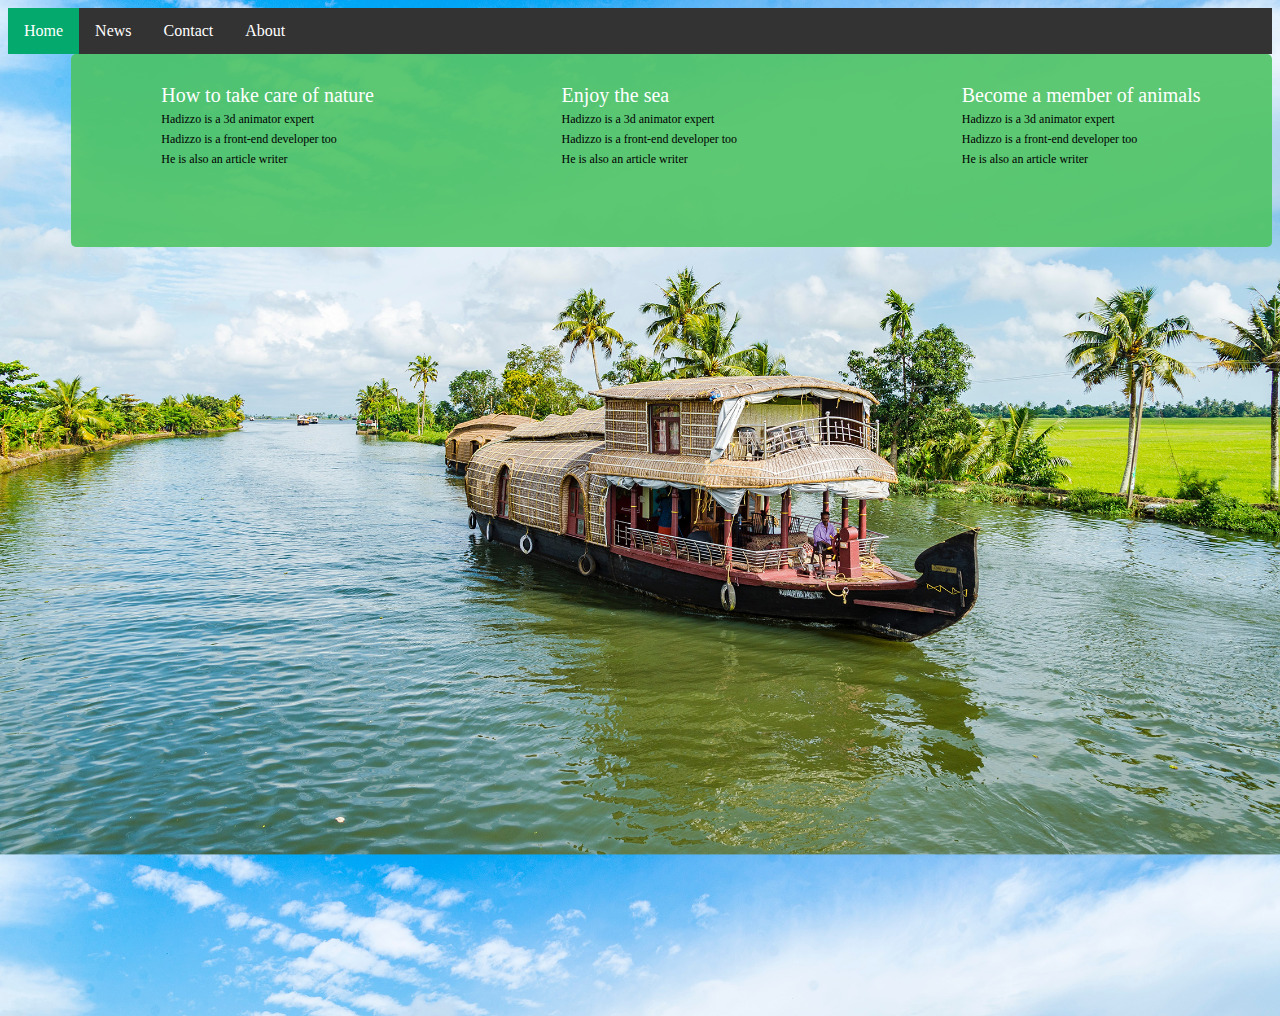
==== index.html @ eab6b990 "base page" ====
<!DOCTYPE html>
<head>
  <link rel="stylesheet" href="./style.css" />
  <title>hadizzo portfolio</title>
</head>
<body>
  <ul>
    <li><a class="active" href="#home">Home</a></li>
    <li><a href="#news">News</a></li>
    <li><a href="#contact">Contact</a></li>
    <li><a href="#about">About</a></li>
  </ul>

  <!-- <form class="example" action="/action_page.php">
    <input type="text" placeholder="Search.." name="search" />
    <button type="submit"><i class="fa fa-search"></i></button>
  </form> -->
  <div class="footercontainer">
    <div class="container">
      <div class="headtext">How to take care of nature</div>
      <div class="headtext2">Hadizzo is a 3d animator expert</div>
      <div class="headtext2">Hadizzo is a front-end developer too</div>
      <div class="headtext2">He is also an article writer</div>
    </div>
    <div class="container">
      <div class="headtext">Enjoy the sea</div>
      <div class="headtext2">Hadizzo is a 3d animator expert</div>
      <div class="headtext2">Hadizzo is a front-end developer too</div>
      <div class="headtext2">He is also an article writer</div>
    </div>
    <div class="container">
      <div class="headtext">Become a member of animals</div>
      <div class="headtext2">Hadizzo is a 3d animator expert</div>
      <div class="headtext2">Hadizzo is a front-end developer too</div>
      <div class="headtext2">He is also an article writer</div>
    </div>
  </div>
</body>
---- style.css ----
body {
  background-image: url("./images/abhishek-prasad-ii0oWs5abCo-unsplash.jpg");
  background-size: 100%;
  height: 1000px;
}

.headtext {
  color: rgb(255, 255, 255);
  font-size: 20px;
  margin-top: 10px;
  font-family: tahoma;
}

.headtext2 {
  font-size: 12px;
  margin-top: 5px;

  font-family: tahoma;

  text-align: justify;
}

ul {
  list-style-type: none;
  margin: 0;
  padding: 0;
  overflow: hidden;
  background-color: #333;
}

li {
  float: left;
}

li a {
  display: block;
  color: white;
  text-align: center;
  padding: 14px 16px;
  text-decoration: none;
}

li a:hover:not(.active) {
  background-color: #111;
}

.active {
  background-color: #04aa6d;
}

.footercontainer {
  border-radius: 5px;
  display: flex;
  margin-left: 5%;
  animation: greenchange;
  animation-duration: 5s;
  background-color: rgba(78, 195, 100, 0.9);
}

@keyframes greenchange {
  from {
    background-color: rgb(0, 100, 0, 0);
  }
  to {
    background-color: rgba(78, 195, 100, 0.9);
  }
}
.container {
  margin-top: 20px;
  margin-left: 5%;
  margin-right: 1%;
  width: 30%;
  margin-bottom: 20px;

  border-radius: 20px;
  padding-bottom: 60px;
  padding-left: 30px;
}
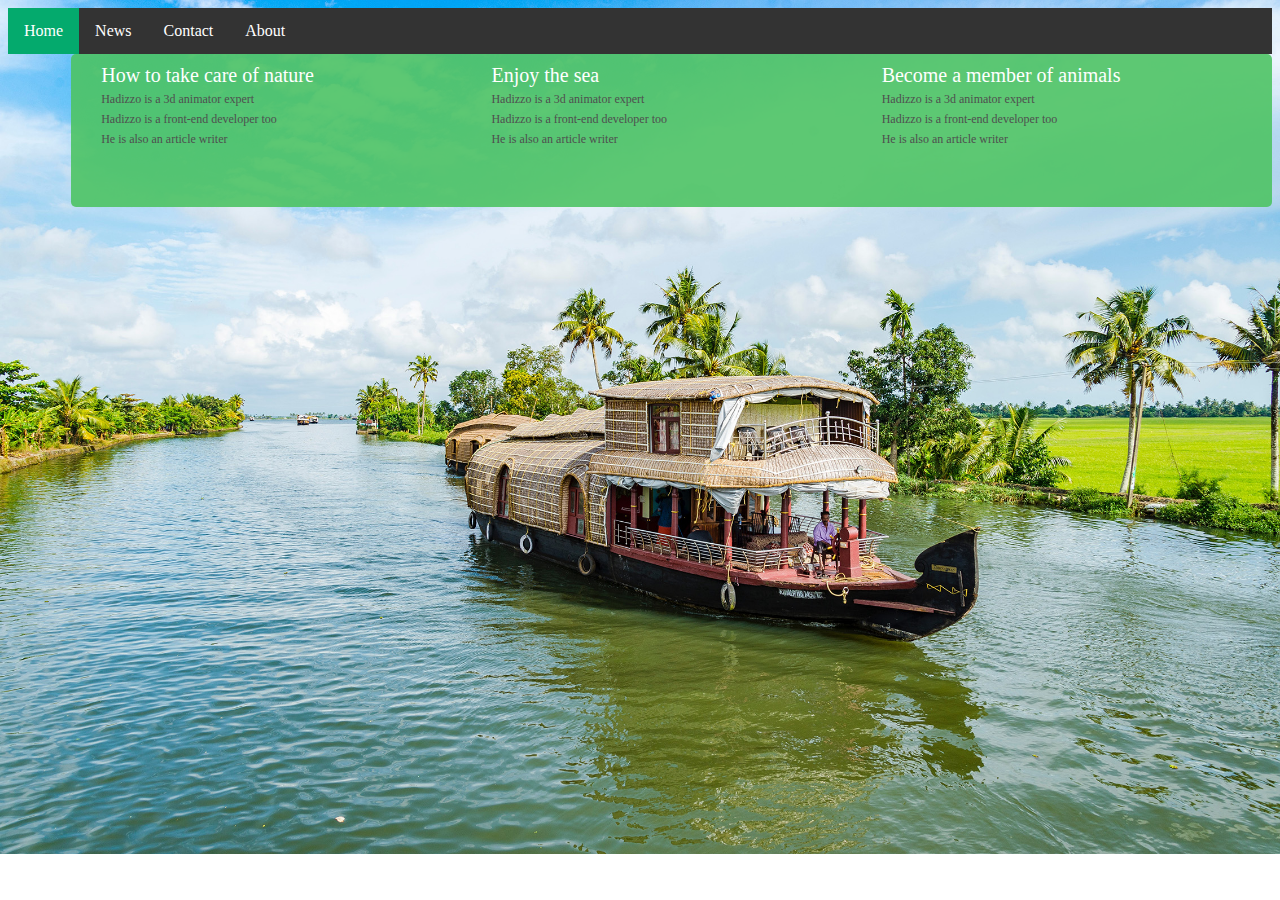
==== commit 34d73d6b: "added a appearing layer" ====
--- a/index.html
+++ b/index.html
@@ -2,21 +2,23 @@
 <head>
   <link rel="stylesheet" href="./style.css" />
   <title>hadizzo portfolio</title>
+  <script>
+    function appear() {
+      document.getElementById("test").hidden =
+        !document.getElementById("test").hidden;
+    }
+  </script>
 </head>
 <body>
   <ul>
-    <li><a class="active" href="#home">Home</a></li>
-    <li><a href="#news">News</a></li>
-    <li><a href="#contact">Contact</a></li>
-    <li><a href="#about">About</a></li>
+    <li><a class="active" href="./index.html">Home</a></li>
+    <li><a href="./news.html">News</a></li>
+    <li><a href="./contact.html">Contact</a></li>
+    <li><a href="./about.html">About</a></li>
   </ul>
 
-  <!-- <form class="example" action="/action_page.php">
-    <input type="text" placeholder="Search.." name="search" />
-    <button type="submit"><i class="fa fa-search"></i></button>
-  </form> -->
   <div class="footercontainer">
-    <div class="container">
+    <div class="container" onclick="appear()">
       <div class="headtext">How to take care of nature</div>
       <div class="headtext2">Hadizzo is a 3d animator expert</div>
       <div class="headtext2">Hadizzo is a front-end developer too</div>
@@ -35,4 +37,5 @@
       <div class="headtext2">He is also an article writer</div>
     </div>
   </div>
+  <div class="footer" id="test" hidden="true">this is a test</div>
 </body>
--- a/style.css
+++ b/style.css
@@ -1,7 +1,7 @@
 body {
   background-image: url("./images/abhishek-prasad-ii0oWs5abCo-unsplash.jpg");
   background-size: 100%;
-  height: 1000px;
+  background-repeat: no-repeat;
 }
 
 .headtext {
@@ -12,11 +12,10 @@
 }
 
 .headtext2 {
+  color: rgb(79, 79, 79);
   font-size: 12px;
   margin-top: 5px;
-
   font-family: tahoma;
-
   text-align: justify;
 }
 
@@ -53,7 +52,7 @@
   display: flex;
   margin-left: 5%;
   animation: greenchange;
-  animation-duration: 5s;
+  animation-duration: 2s;
   background-color: rgba(78, 195, 100, 0.9);
 }
 
@@ -66,13 +65,28 @@
   }
 }
 .container {
-  margin-top: 20px;
-  margin-left: 5%;
-  margin-right: 1%;
   width: 30%;
-  margin-bottom: 20px;
-
-  border-radius: 20px;
+  cursor: pointer;
   padding-bottom: 60px;
   padding-left: 30px;
 }
+.container:hover {
+  background-color: rgb(46, 237, 173);
+}
+.footer {
+  margin: 5%;
+  background-color: #04aa6d;
+  width: 300px;
+  height: 300px;
+  animation: footer;
+  animation-duration: 2s;
+  opacity: 60%;
+}
+@keyframes footer {
+  from {
+    opacity: 0%;
+  }
+  to {
+    opacity: 60%;
+  }
+}
